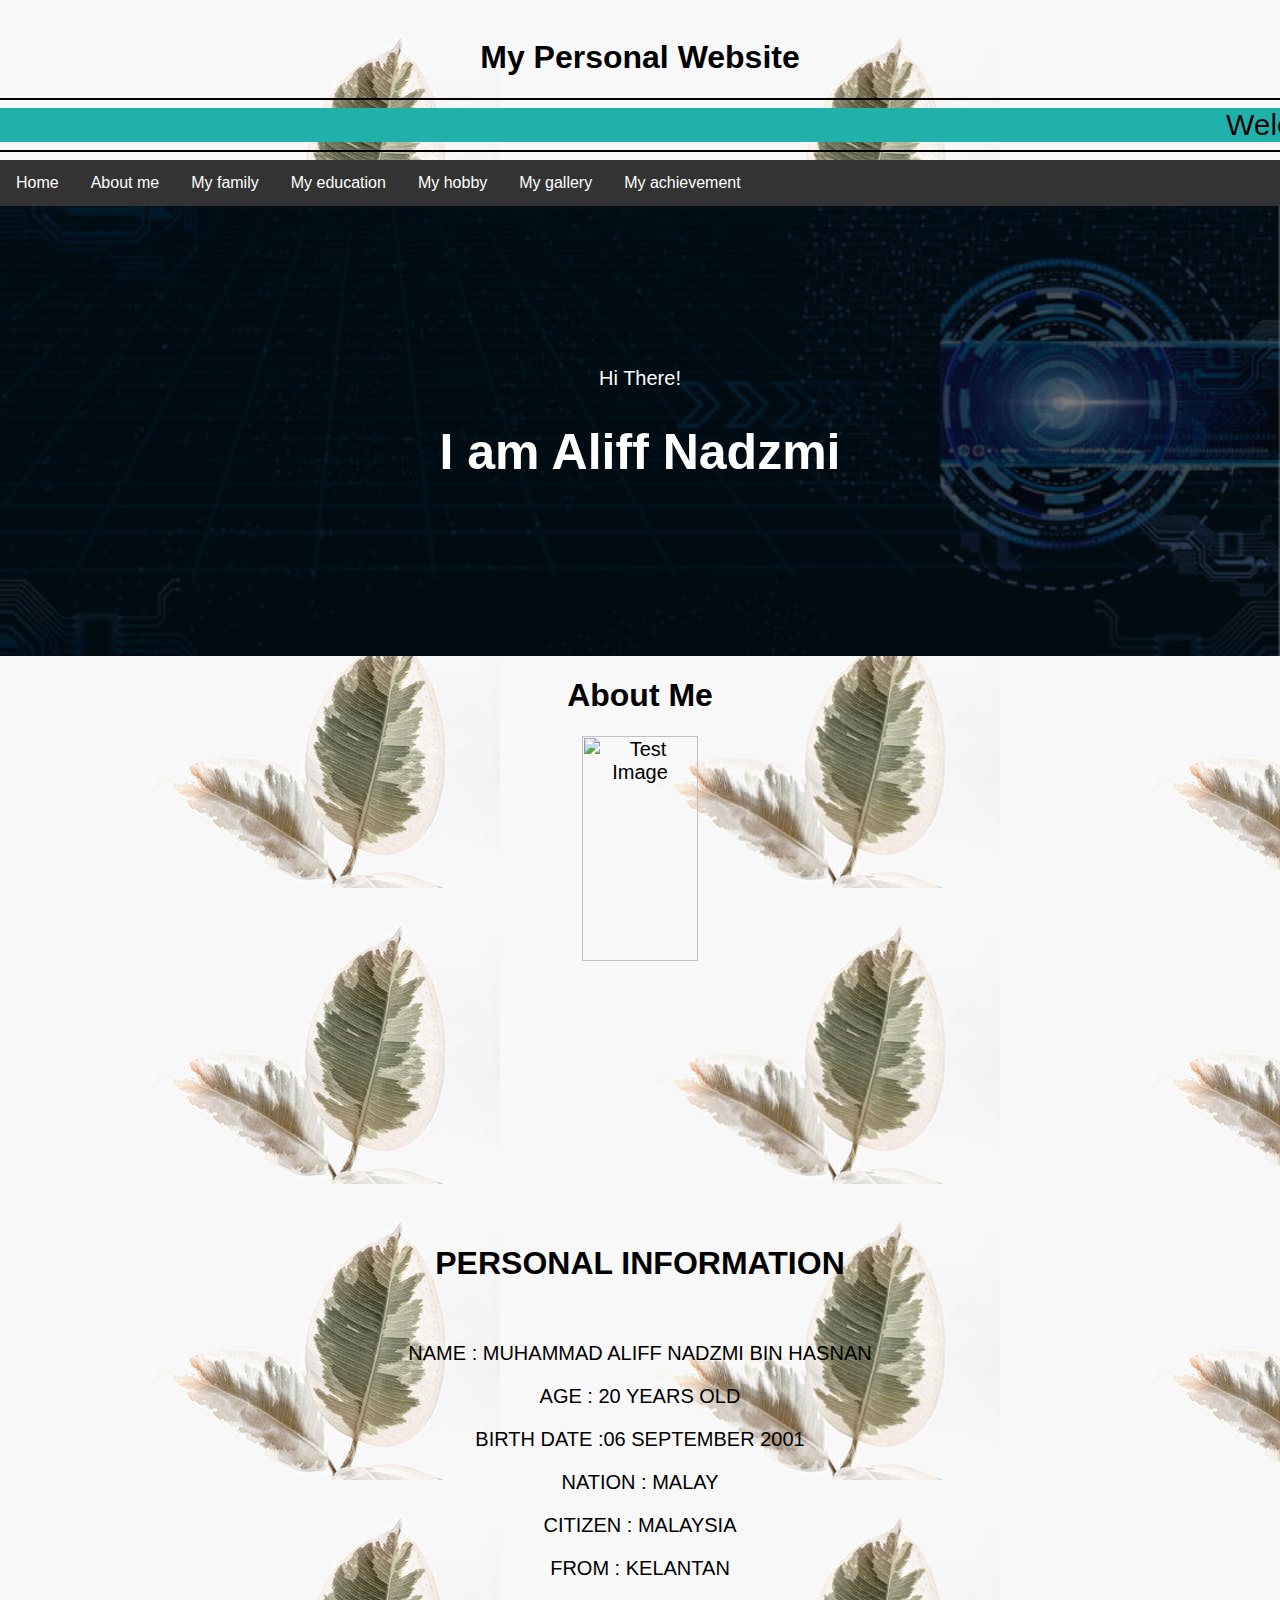
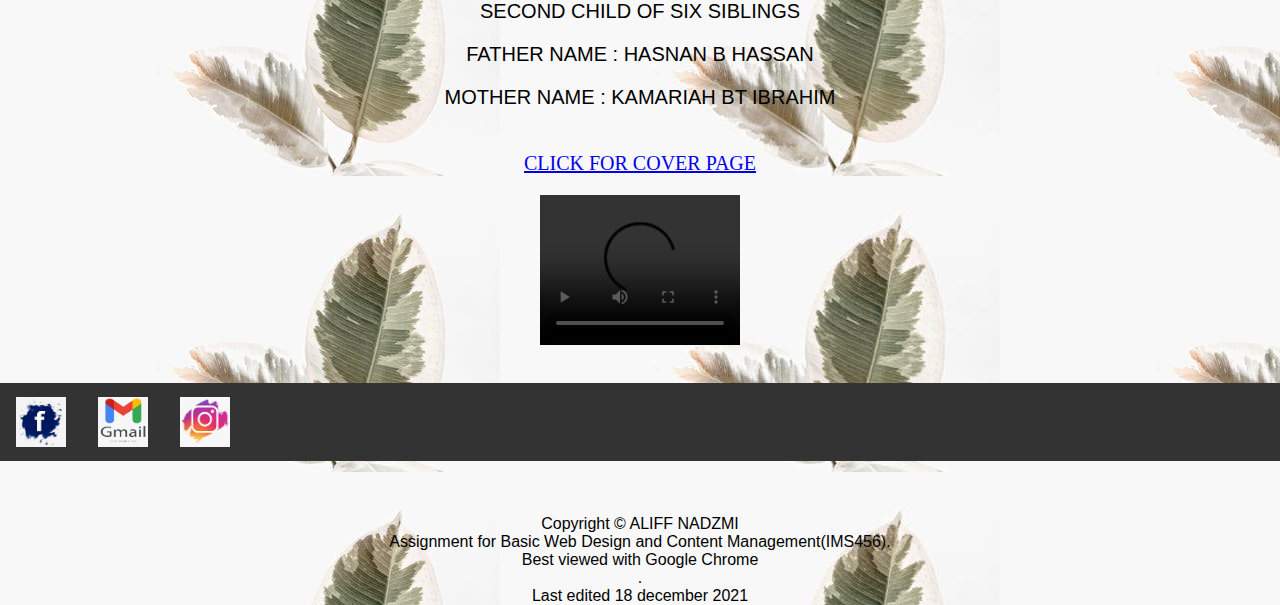
==== aboutme.html @ 3286be82 "Add files via upload" ====
<html>
<head>
<link rel="stylesheet" type="text/css" href="cascading.css" />

<br>
 <center>
		<h1>My Personal Website</h1>
<style>
ul {
  list-style-type: none;
  margin: 0;
  padding: 0;
  overflow: hidden;
  background-color: #333;
}

li {
  float: left;
}

li a {
  display: block;
  color: white;
  text-align: center;
  padding: 14px 16px;
  text-decoration: none;
}

li a:hover {
  background-color: #111;
}
</style>
</head>
<body background="image.jpg" height="100%"   width="100%">

<hr color="black">
<marquee>Welcome To My Website</marquee>
<hr color="black">

<ul>
  <li><a class="active" href="home.html">Home</a></li>
  <li><a href="aboutme.html">About me</a></li>
  <li><a href="myfamily.html">My family</a></li>
  <li><a href="myeducation.html">My education</a></li>
  <li><a href="myhobby.html">My hobby</a></li>
  <li><a href="mygallery.html">My gallery</a></li>
   <li><a href="myachievement.html">My achievement</a></li> 
</ul>

<style>
body, html {
  height: 100%;
  margin: 0;
  font-family: Arial, Helvetica, sans-serif;
}

.hero-image {
  background-image: linear-gradient(rgba(0, 0, 0, 0.5), rgba(0, 0, 0, 0.5)), url("images.jpg");
  height: 50%;
  background-position: center;
  background-repeat: no-repeat;
  background-size: cover;
  position: relative;
}

.hero-text {
  text-align: center;
  position: absolute;
  top: 50%;
  left: 50%;
  transform: translate(-50%, -50%);
  color: white;
}

.hero-text button {
  border: none;
  outline: 0;
  display: inline-block;
  padding: 10px 25px;
  color: black;
  background-color: #ddd;
  text-align: center;
  cursor: pointer;
}

.hero-text button:hover {
  background-color: #555;
  color: white;
}
</style>
</head>
<body>

<div class="hero-image">
  <div class="hero-text">
<p>Hi There!</p>
    <h1 style="font-size:50px">
I am Aliff Nadzmi</h1>
  </div>
</div>

</style>
</head>
<body>

<center>
		<h1>About Me</h1>
		</center>
		</header>
		<center>
		<p><img src="my.jpg" width="30%" height="50%" alt="Test Image" /> <br></p>
		
		
	<article>
    <br>
    <center>
	<h1>PERSONAL INFORMATION</h1>
	<center>
	<br>
	<p>NAME : MUHAMMAD ALIFF NADZMI BIN HASNAN
    <p>AGE : 20 YEARS OLD
    <p>BIRTH DATE :06 SEPTEMBER 2001
    <p>NATION : MALAY
    <p>CITIZEN : MALAYSIA
	<p>FROM : KELANTAN
    <p>SECOND CHILD OF SIX SIBLINGS
    <p>FATHER NAME : HASNAN B HASSAN
    <p>MOTHER NAME : KAMARIAH BT IBRAHIM
    <br>
<br>
<p align="center" style=font-family:new times roman><a href="cp.html">CLICK FOR COVER PAGE</a>
<br>
<p align="center"><video width="200" controls>
  <source src="myvideo.mp4" type="video/mp4"></video></p>
<br>
<ul>
<li><a href="https://www.facebook.com/aliff.nadzmi.79/" target="blank" title="Facebook"> <img src="fb.png"  width="50" height="50" align="center"></a></li>
<li><a href="https://mail.google.com/mail/u/0/#inbox" target="blank" title="Gmail"> <img src="gm.png" width="50" height="50" border="0" ></a></li>
<li><a href="https://www.instagram.com/" target="blank" title="Instagram"> <img src="in.png" width="50" height="50" border="0"></a></li>
</ul>
<br>
<br>
<br>
    <footer> Copyright &copy; ALIFF NADZMI</footer>
<footer>Assignment for Basic Web Design and Content Management(IMS456).</footer>
<footer>Best viewed with Google Chrome</footer>.
<footer>Last edited 18 december 2021</footer>
    </ul>
    </div><!-- end of container--> 
</body>
</html>
---- cascading.css ----
marquee
{
 font-family : arial ; font-size : 30 ; background-color :#20B2AA
}

p
{
font-size : 20px; 
}

p
{
font-family : arial
}

{
    padding: 0;
    margin: 0;
    box-sizing: border-box;
}
.slowFade {
    display: flex;
    align-items: flex-start;
    background: #fff;
    height: 100vh;
    overflow: hidden;
    position: relative;
}
.slowFade .slide img {
    position: absolute;
    min-width: 100%;
    min-height: 100%;
    height: auto;
    background: #000;
    -webkit-backface-visibility: hidden;
            backface-visibility: hidden;
    opacity: 0;
    transform: scale(1.5) rotate(15deg);
    -webkit-animation: slowFade 32s infinite;
            animation: slowFade 32s infinite;
}
.slowFade .slide:nth-child(3) img {
    -webkit-animation-delay: 8s;
            animation-delay: 8s;
}
.slowFade .slide:nth-child(2) img {
    -webkit-animation-delay: 16s;
            animation-delay: 16s;
}
.slowFade .slide:nth-child(1) img {
    -webkit-animation-delay: 24s;
            animation-delay: 24s;
}
@keyframes slowFade {
    25% {
        opacity: 1;
        transform: scale(1) rotate(0);
    }
    40% {
        opacity: 0;
    }
}
@-webkit-keyframes slowFade {
    25% {
        opacity: 1;
        transform: scale(1) rotate(0);
    }
    40% {
        opacity: 0;
    }
}

mygallery
{
font-family: Arial, Helvetica, sans-serif;
}
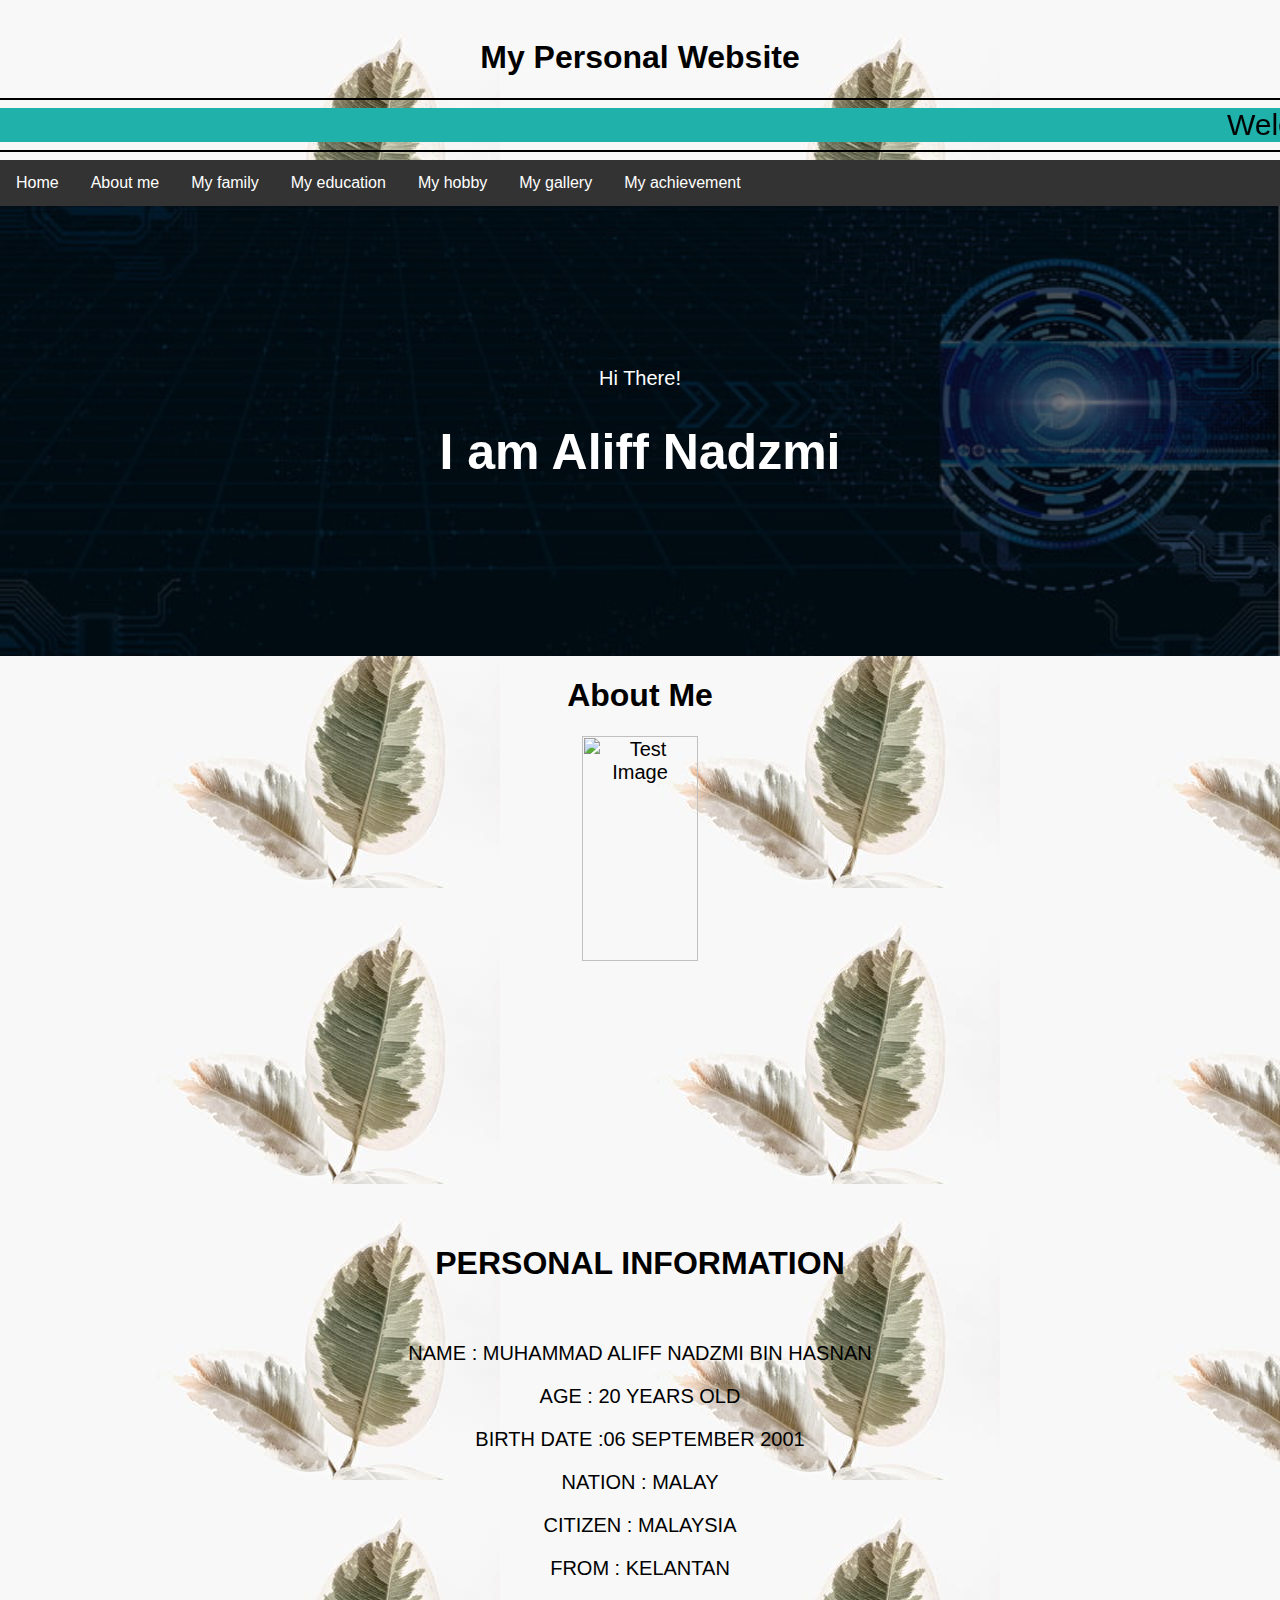
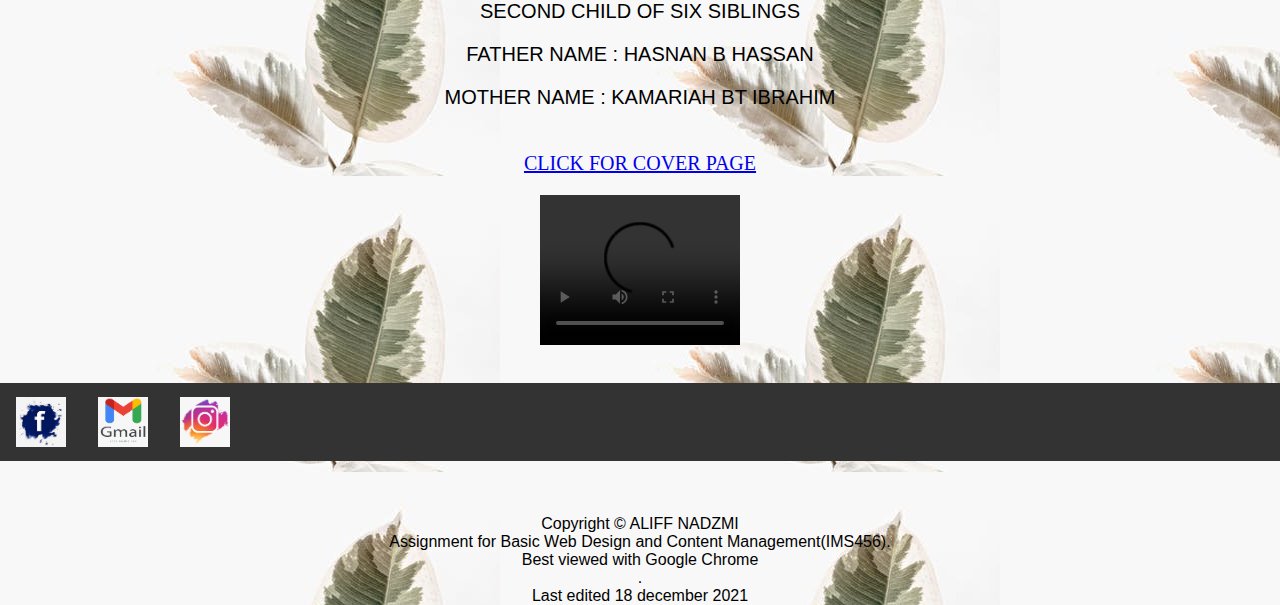
==== commit b9e3aa3d: "Update aboutme.html" ====
--- a/aboutme.html
+++ b/aboutme.html
@@ -38,7 +38,7 @@
 <hr color="black">
 
 <ul>
-  <li><a class="active" href="home.html">Home</a></li>
+  <li><a class="active" href="index.html">Home</a></li>
   <li><a href="aboutme.html">About me</a></li>
   <li><a href="myfamily.html">My family</a></li>
   <li><a href="myeducation.html">My education</a></li>
@@ -148,4 +148,4 @@
     </ul>
     </div><!-- end of container--> 
 </body>
-</html>+</html>
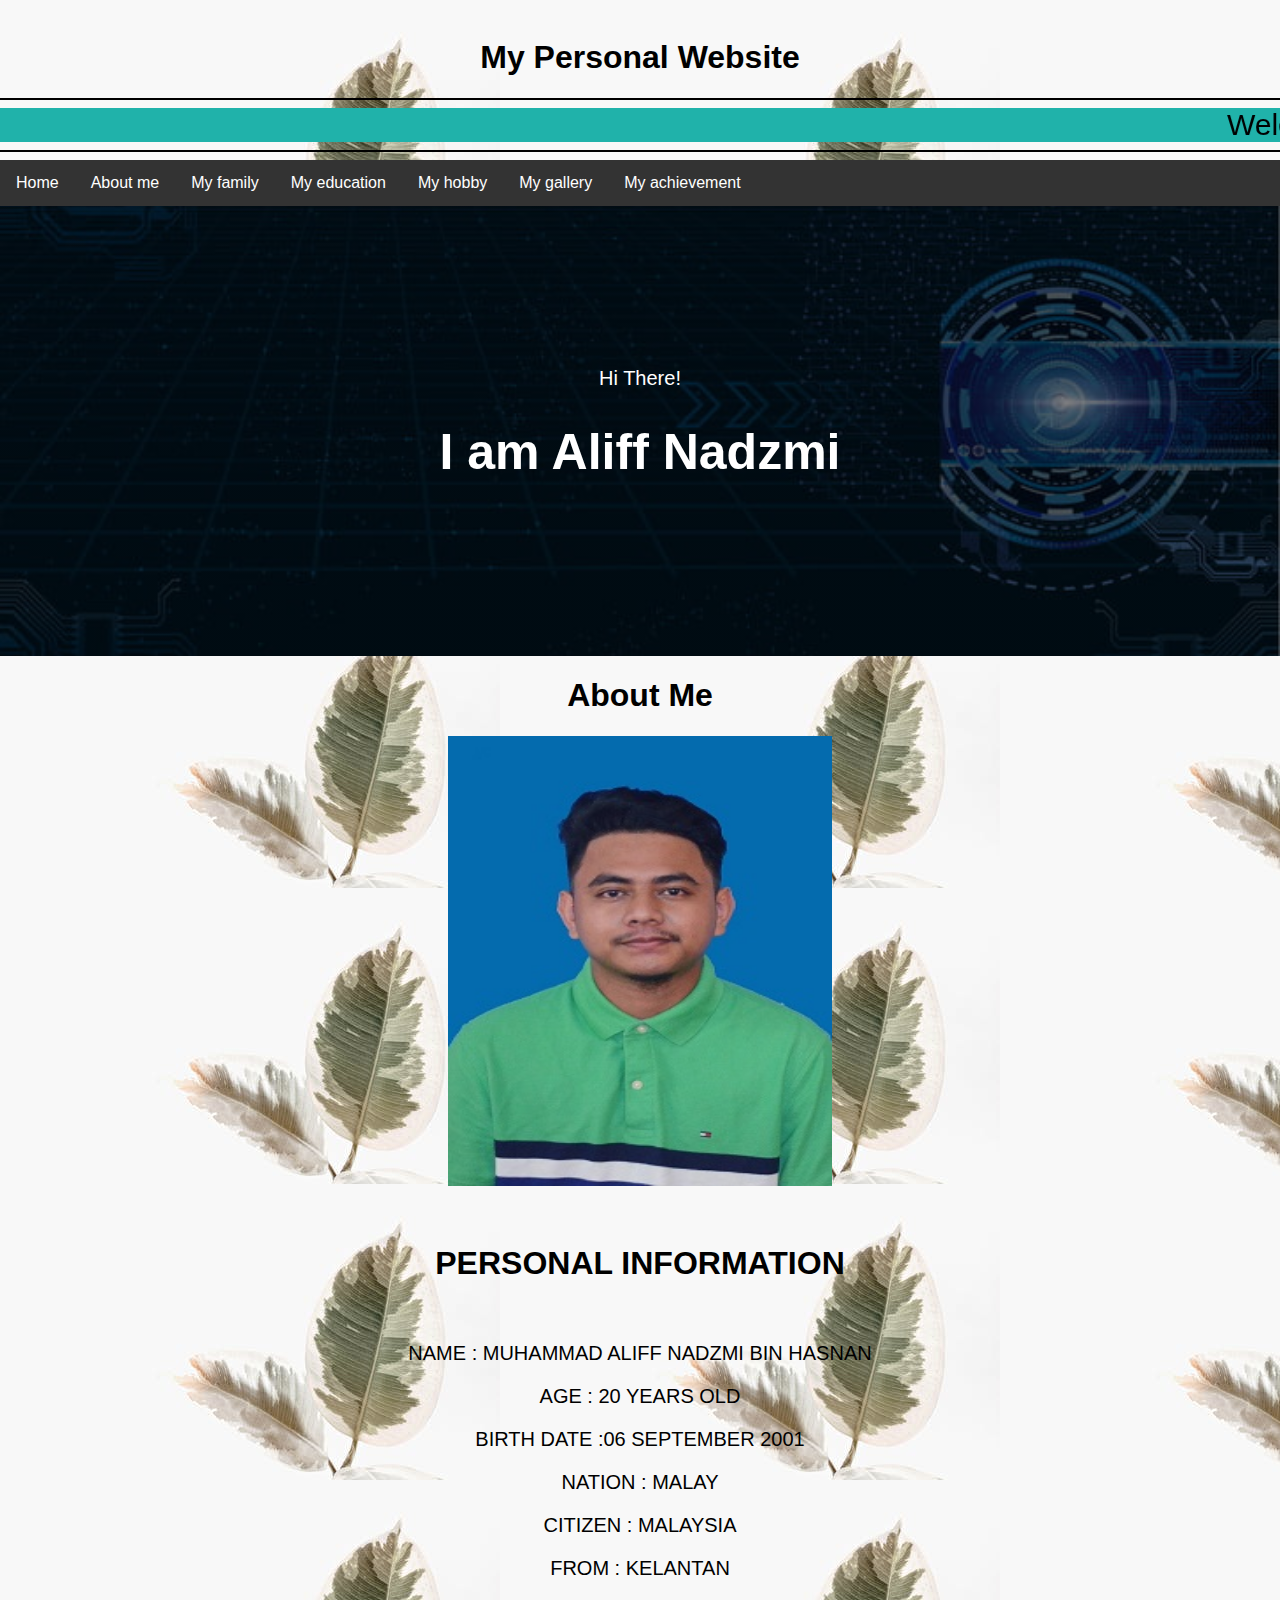
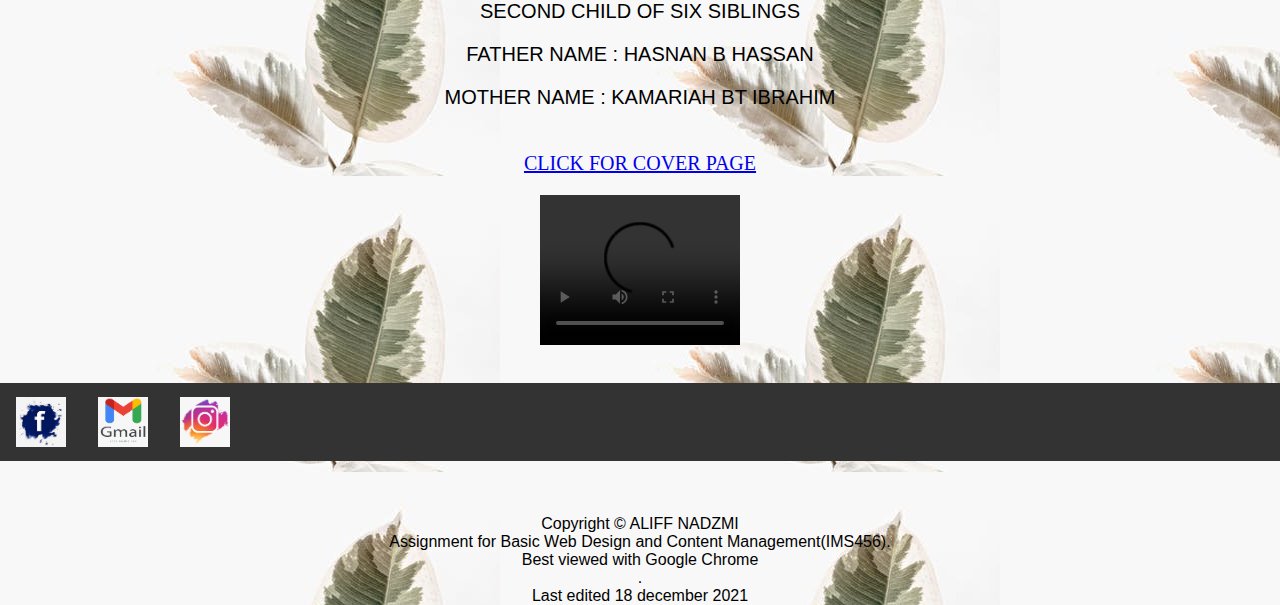
==== commit 37d8b429: "Update aboutme.html" ====
--- a/aboutme.html
+++ b/aboutme.html
@@ -108,7 +108,7 @@
 		</center>
 		</header>
 		<center>
-		<p><img src="my.jpg" width="30%" height="50%" alt="Test Image" /> <br></p>
+		<p><img src="my.JPG" width="30%" height="50%" alt="Test Image" /> <br></p>
 		
 		
 	<article>
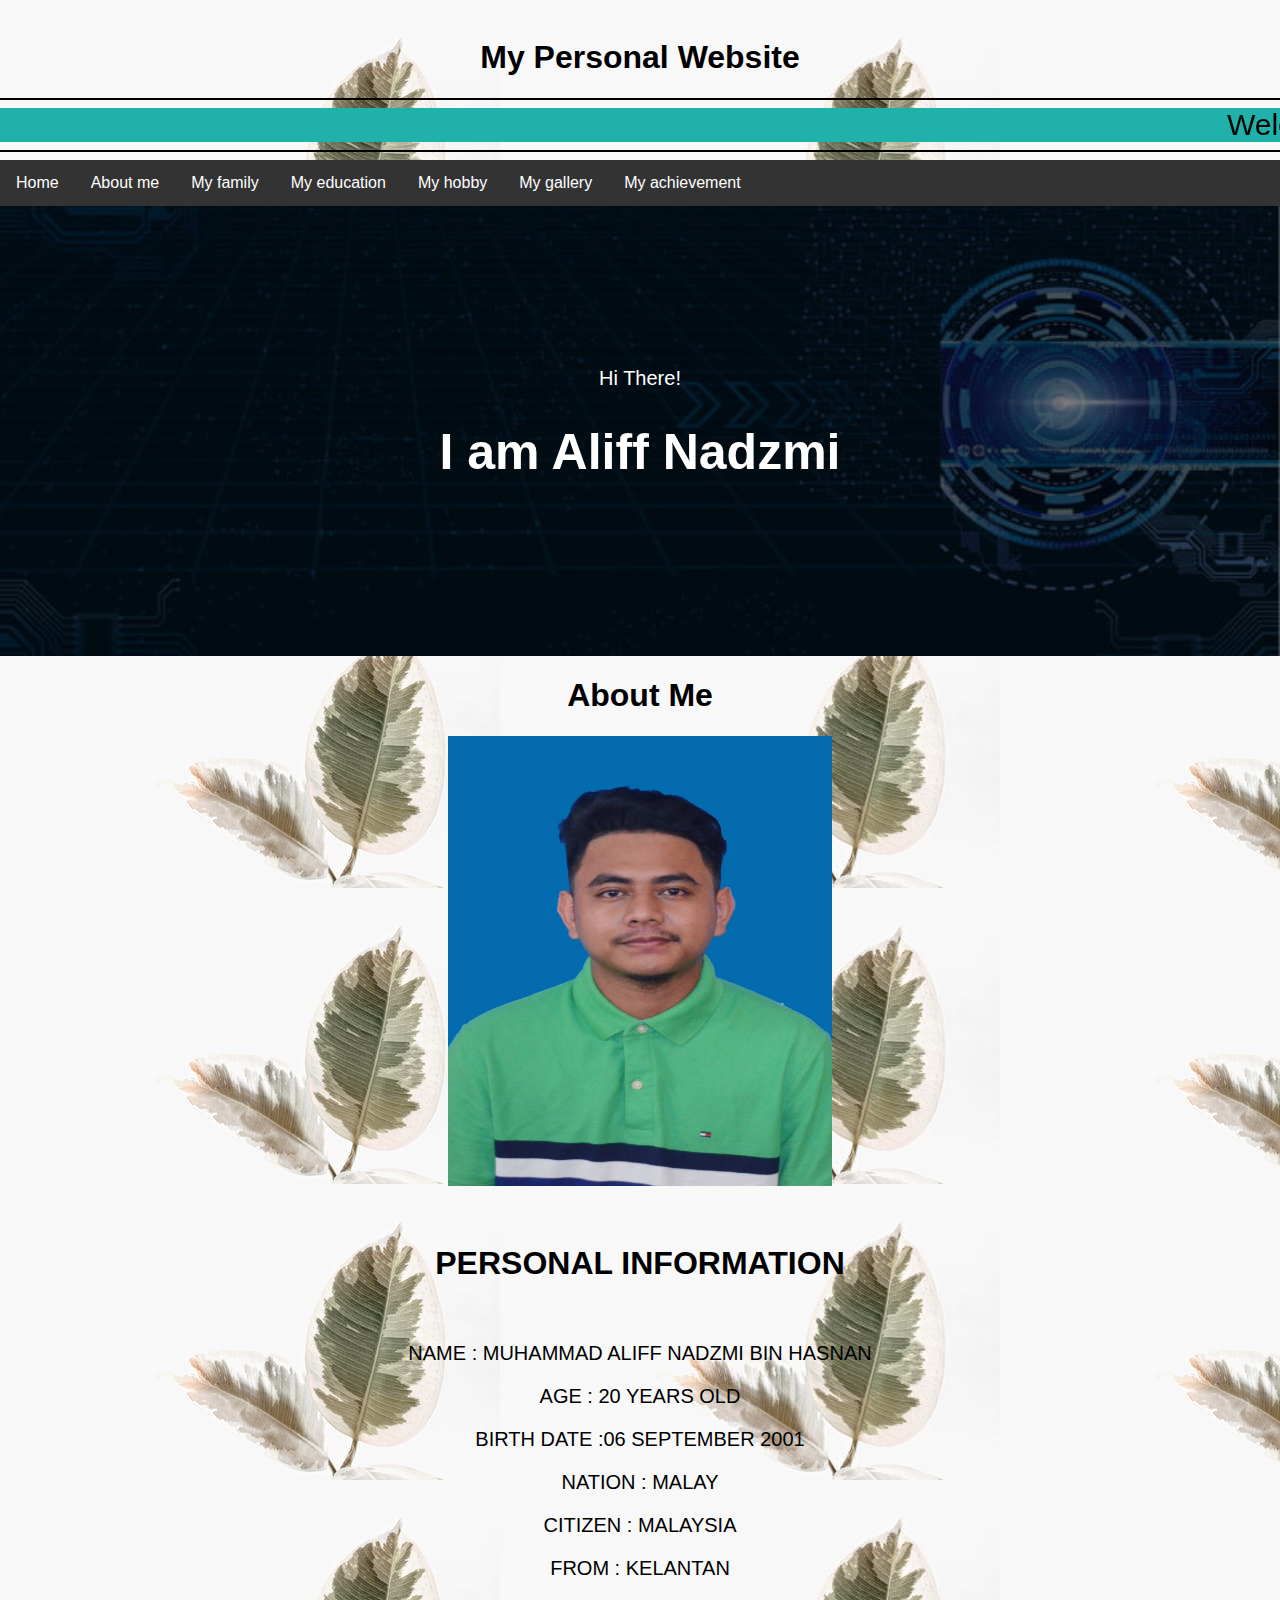
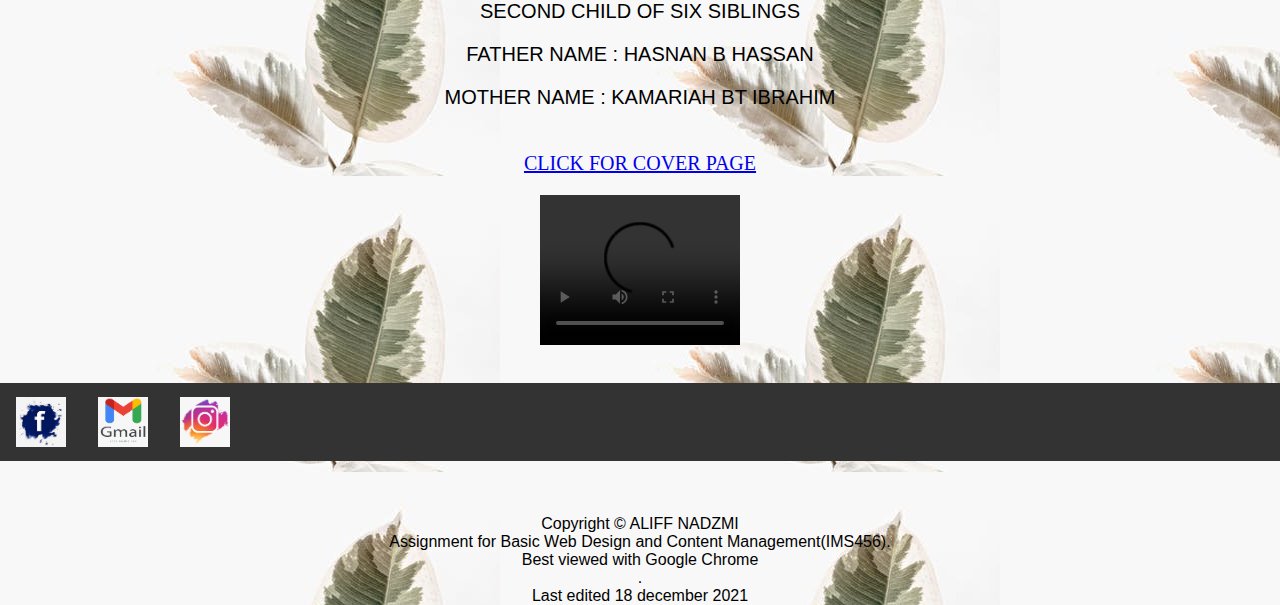
==== commit 59fb968c: "Update aboutme.html" ====
--- a/aboutme.html
+++ b/aboutme.html
@@ -108,7 +108,7 @@
 		</center>
 		</header>
 		<center>
-		<p><img src="my.JPG" width="30%" height="50%" alt="Test Image" /> <br></p>
+		<p><img src="gambar.jpeg" width="30%" height="50%" alt="Test Image" /> <br></p>
 		
 		
 	<article>
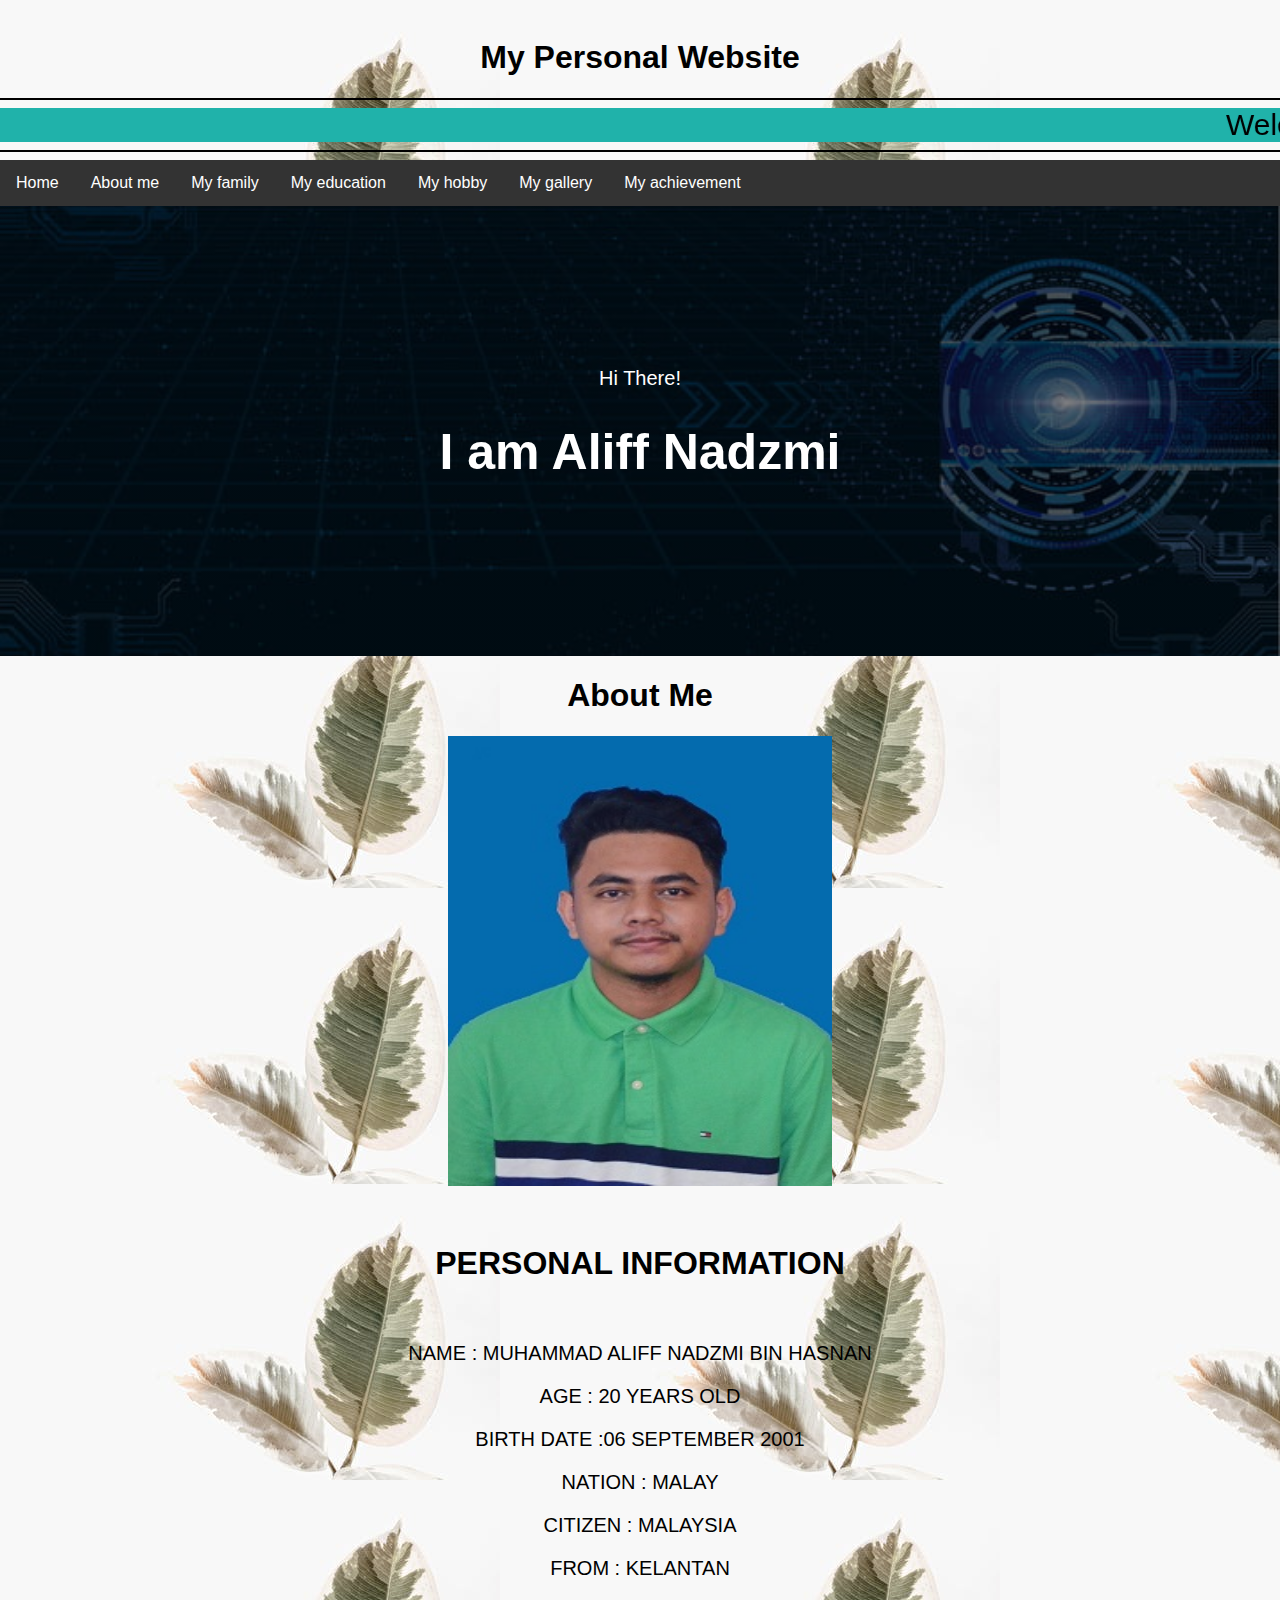
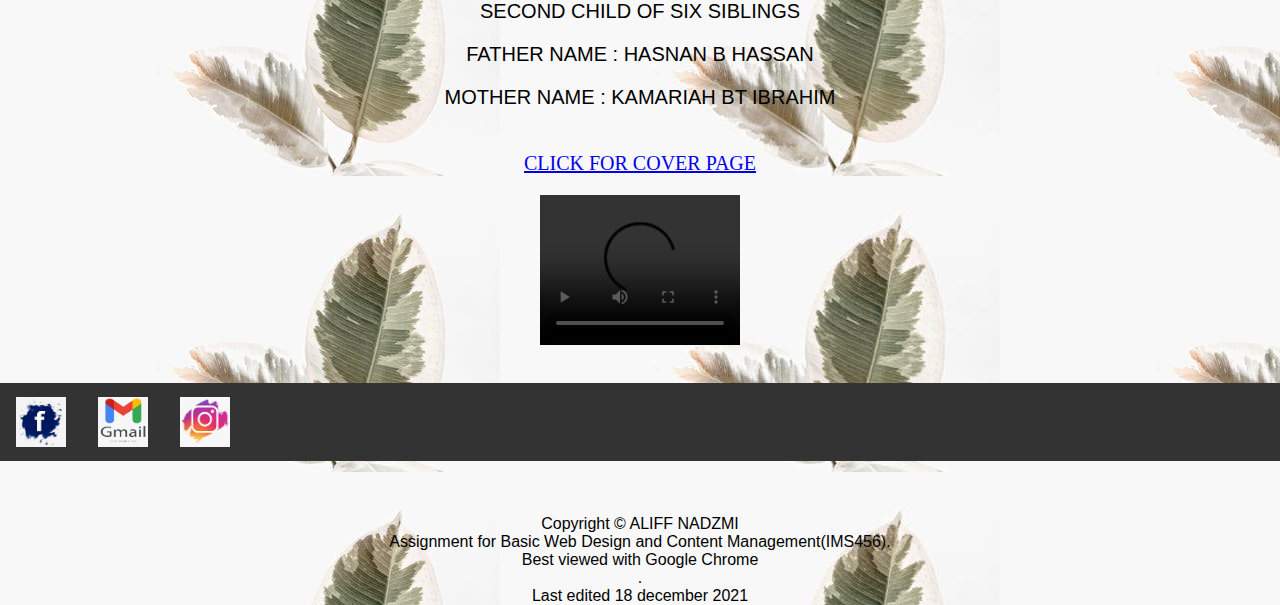
==== commit 641c6d20: "Update aboutme.html" ====
--- a/aboutme.html
+++ b/aboutme.html
@@ -108,7 +108,7 @@
 		</center>
 		</header>
 		<center>
-		<p><img src="gambar.jpeg" width="30%" height="50%" alt="Test Image" /> <br></p>
+		<p><img src="my.JPG" width="30%" height="50%" alt="Test Image" /> <br></p>
 		
 		
 	<article>
